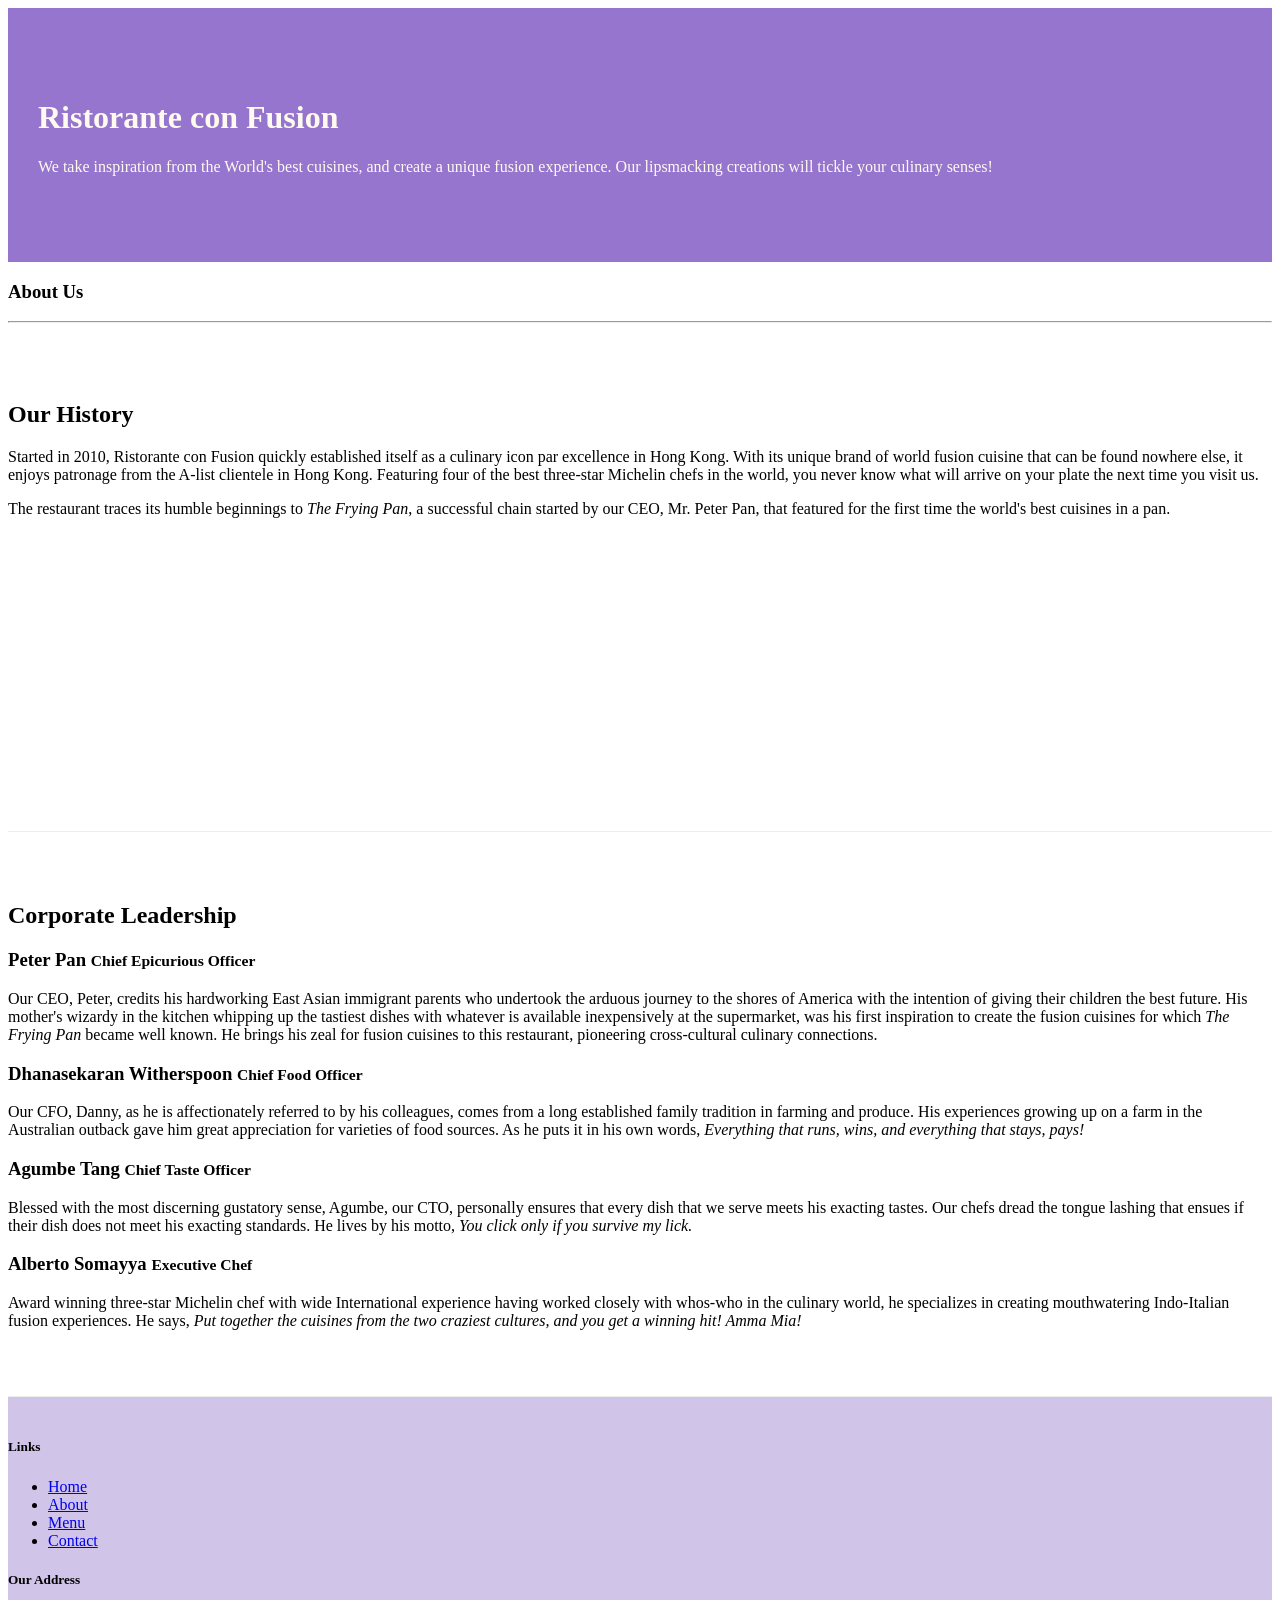
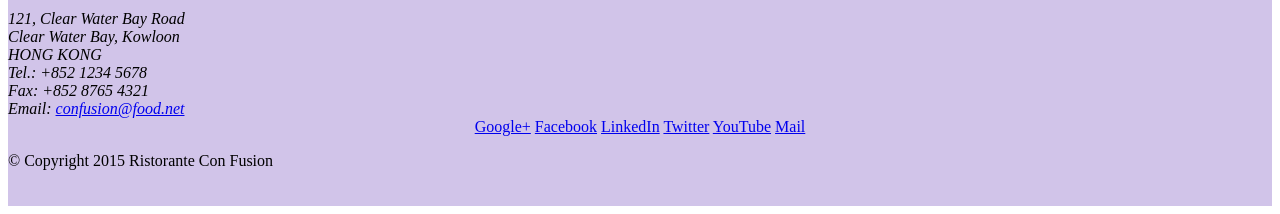
==== aboutus.html @ 844afa9f "Assignment 1" ====
<!DOCTYPE html>
<html lang="en">

<head>

    <title>Ristorante Con Fusion: About Us</title>
    <!-- Required meta tags always come first -->
    <meta charset="utf-8">
    <meta name="viewport" content="width=device-width, initial-scale=1, shrink-to-fit=no">
    <meta http-equiv="x-ua-compatible" content="ie=edge">

    <!-- Bootstrap CSS -->
    <link rel="stylesheet" href="node_modules/bootstrap/dist/css/bootstrap.min.css">
    <link rel="stylesheet" href="css/style.css">

</head>

<body>

    <header class="jumbotron">
        <div class="container">
            <div class="row row-header">
                <div class="col-12 col-sm-8 ">
                    <h1>Ristorante con Fusion</h1>
                    <p>We take inspiration from the World's best cuisines, and create a unique fusion experience. Our lipsmacking creations will tickle your culinary senses!</p>
                </div>
                <div class="col col-sm">
                </div>
            </div>
        </div>
    </header>

    <div class="container">
        <div class="row">
            <div class="col-sm-12">
               <h3>About Us</h3>
               <hr>
            </div>
        </div>

        <div class="row row-content">
            <div class="col-small-12 col-md-6">
                <h2>Our History</h2>
                <p>Started in 2010, Ristorante con Fusion quickly established itself as a culinary icon par excellence in Hong Kong. With its unique brand of world fusion cuisine that can be found nowhere else, it enjoys patronage from the A-list clientele in Hong Kong.  Featuring four of the best three-star Michelin chefs in the world, you never know what will arrive on your plate the next time you visit us.</p>
                <p>The restaurant traces its humble beginnings to <em>The Frying Pan</em>, a successful chain started by our CEO, Mr. Peter Pan, that featured for the first time the world's best cuisines in a pan.</p>
            </div>
            <div>
            </div>
        </div>


        <div class="row row-content">
            <div>
                <h2>Corporate Leadership</h2>
                <h3>Peter Pan <small>Chief Epicurious Officer</small></h3>
                <p class="hidden-xs-down">Our CEO, Peter, credits his hardworking East Asian immigrant parents who undertook the arduous journey to the shores of America with the intention of giving their children the best future. His mother's wizardy in the kitchen whipping up the tastiest dishes with whatever is available inexpensively at the supermarket, was his first inspiration to create the fusion cuisines for which <em>The Frying Pan</em> became well known. He brings his zeal for fusion cuisines to this restaurant, pioneering cross-cultural culinary connections.</p>
                <h3>Dhanasekaran Witherspoon <small>Chief Food Officer</small></h3>
                <p class="hidden-xs-down">Our CFO, Danny, as he is affectionately referred to by his colleagues, comes from a long established family tradition in farming and produce. His experiences growing up on a farm in the Australian outback gave him great appreciation for varieties of food sources. As he puts it in his own words, <em>Everything that runs, wins, and everything that stays, pays!</em></p>
                <h3>Agumbe Tang <small>Chief Taste Officer</small></h3>
                <p class="hidden-xs-down">Blessed with the most discerning gustatory sense, Agumbe, our CTO, personally ensures that every dish that we serve meets his exacting tastes. Our chefs dread the tongue lashing that ensues if their dish does not meet his exacting standards. He lives by his motto, <em>You click only if you survive my lick.</em></p>
                <h3>Alberto Somayya <small>Executive Chef</small></h3>
                <p class="hidden-xs-down">Award winning three-star Michelin chef with wide International experience having worked closely with whos-who in the culinary world, he specializes in creating mouthwatering Indo-Italian fusion experiences. He says, <em>Put together the cuisines from the two craziest cultures, and you get a winning hit! Amma Mia!</em></p>
            </div>
       </div>

    </div>

    <footer class="footer">
        <div class="container">
            <div class="row">
                <div class="col-5 offset-1 col-sm-2">
                    <h5>Links</h5>
                    <ul class="list-unstyled">
                        <li><a href="#">Home</a></li>
                        <li><a href="#">About</a></li>
                        <li><a href="#">Menu</a></li>
                        <li><a href="#">Contact</a></li>
                    </ul>
                </div>
                <div class="col-6 col-sm-5">
                    <h5>Our Address</h5>
                    <address>
		              121, Clear Water Bay Road<br>
		              Clear Water Bay, Kowloon<br>
		              HONG KONG<br>
		              Tel.: +852 1234 5678<br>
		              Fax: +852 8765 4321<br>
		              Email: <a href="mailto:confusion@food.net">confusion@food.net</a>
		           </address>
                </div>
                <div class="col-sm align-self-center">
                    <div style="text-align:center">
                        <a href="http://google.com/+">Google+</a>
                        <a href="http://www.facebook.com/profile.php?id=">Facebook</a>
                        <a href="http://www.linkedin.com/in/">LinkedIn</a>
                        <a href="http://twitter.com/">Twitter</a>
                        <a href="http://youtube.com/">YouTube</a>
                        <a href="mailto:">Mail</a>
                    </div>
                </div>
           </div>
           <div class="row justify-content-center">
                <div class="col-auto">
                    <p>© Copyright 2015 Ristorante Con Fusion</p>
                </div>
           </div>
        </div>
    </footer>
    <!-- jQuery first, then Tether, then Bootstrap JS. order is important! -->
    <script src="node_modules/jquery/dist/jquery.min.js"></script>
    <script src="node_modules/tether/dist/js/tether.min.js"></script>
    <script src="node_modules/bootstrap/dist/js/bootstrap.min.js"></script>


</body>

</html>
---- css/style.css ----
.row-header{
  margin: 0px auto;
  padding: 0px auto;
}

.row-content {
  margin: 0px auto;
  padding: 50px 0px 50px 0px;
  border-bottom: 1px ridge;
  min-height: 400px;
}

.footer{
  background-color: #D1C4E9;
  margin: 0px auto;
  padding: 20px 0px 20px 0px;
}

.jumbotron{
  padding: 70px 30px 70px 30px;
  margin: 0px auto;
  background: #9575CD;
  color: floralwhite;
}

.address{
  font-size: 80%;
  margin: 0px;
  color: #0f0f0f;
}
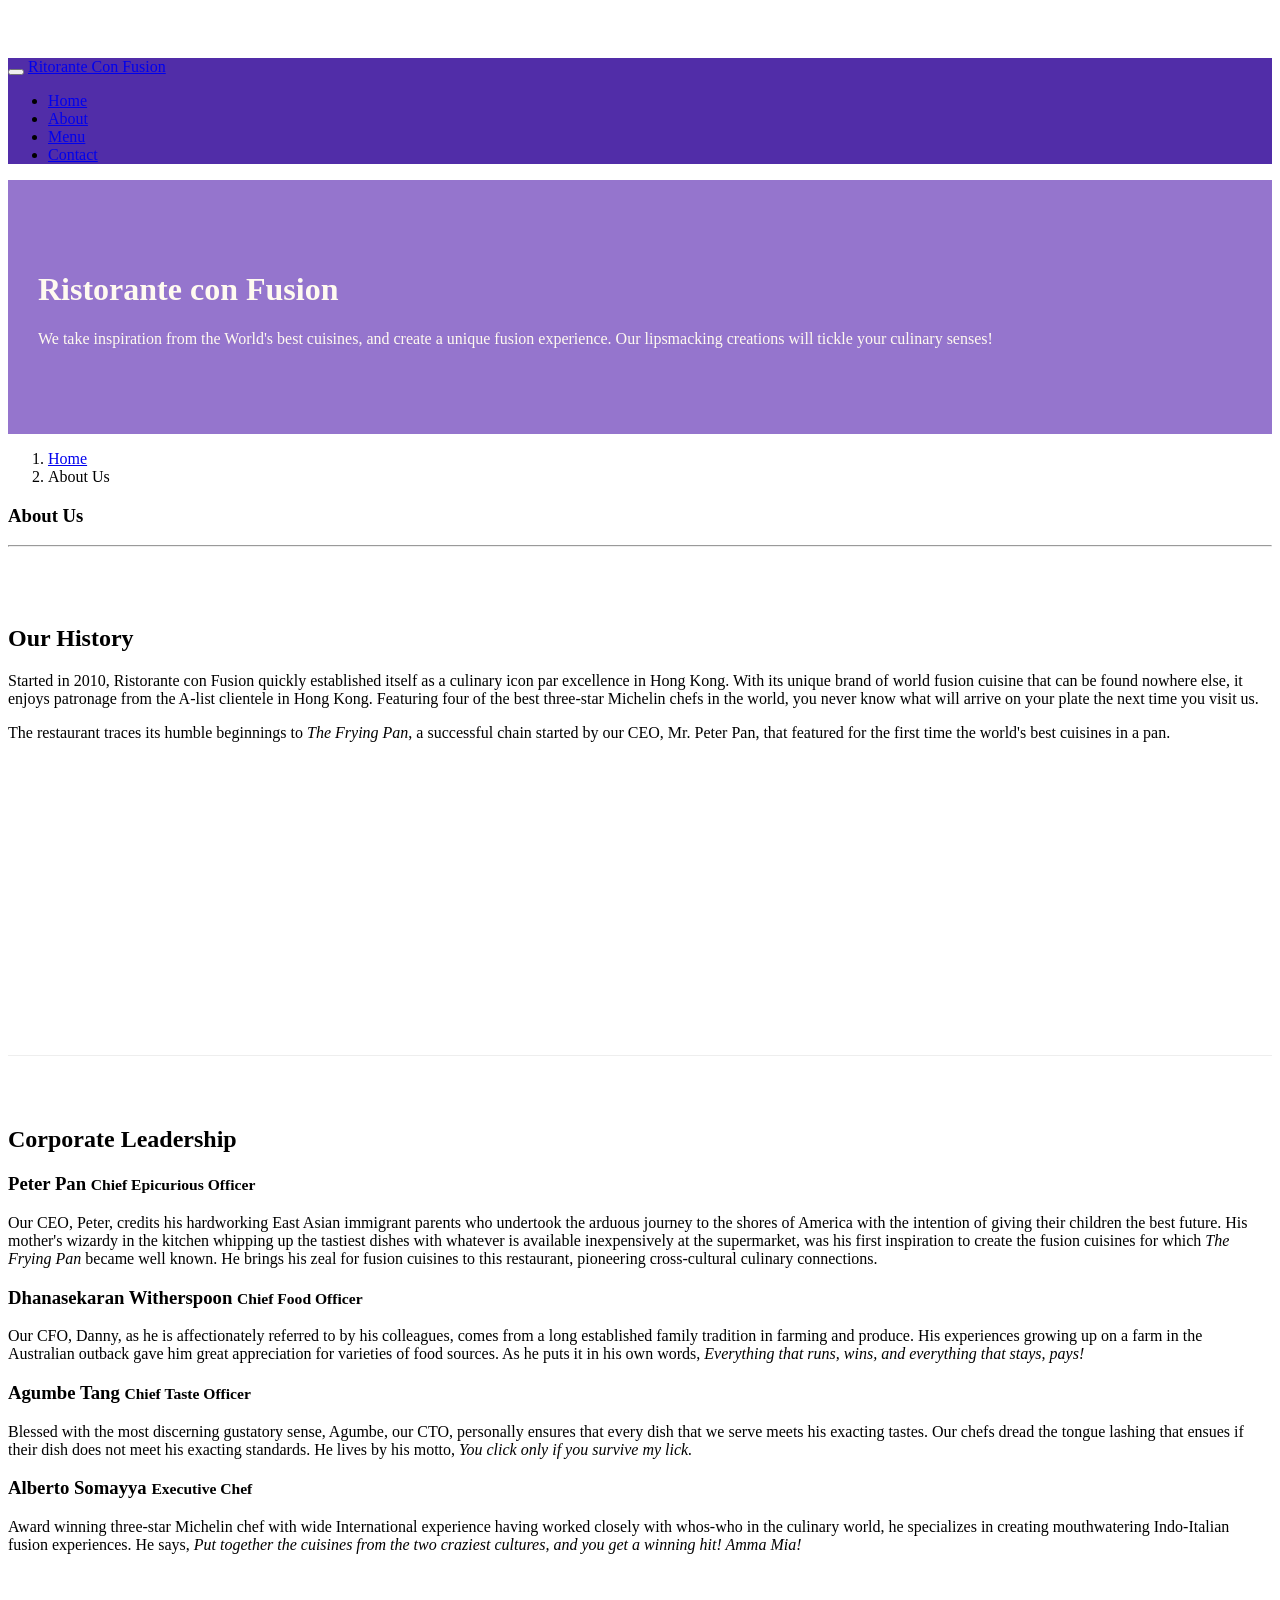
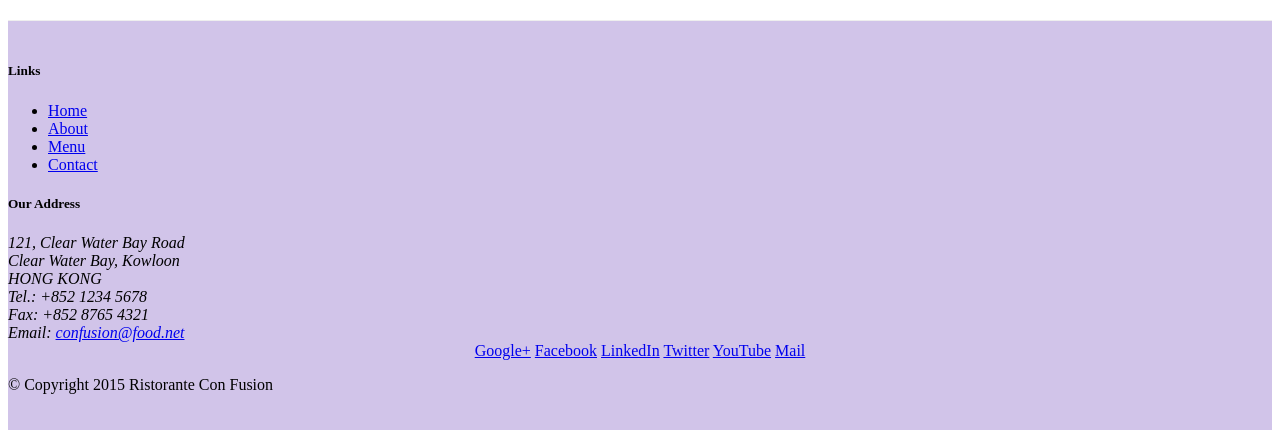
==== commit a636260a: "Navbar" ====
--- a/aboutus.html
+++ b/aboutus.html
@@ -17,6 +17,23 @@
 
 <body>
 
+  <nav class="navbar navbar-inverse navbar-toggleable-sm fixed-top">
+      <div class="container">
+        <button class="navbar-toggler" type="button" data-toggle="collapse" data-target="#Navbar">
+          <span class="navbar-toggler-icon"></span>
+        </button>
+        <a class="navbar-brand" href="./index.html">Ritorante Con Fusion</a>
+        <div class="collapse navbar-collapse" id="Navbar">
+          <ul class="navbar-nav">
+            <li class="nav-item "><a class="nav-link" href="./index.html">Home</a></li>
+            <li class="nav-item active"><a class="nav-link" href="#">About</a></li>
+            <li class="nav-item"><a class="nav-link" href="#">Menu</a></li>
+            <li class="nav-item"><a class="nav-link" href="#">Contact</a></li>
+          </ul>
+        </div>
+      </div>
+  </nav>
+
     <header class="jumbotron">
         <div class="container">
             <div class="row row-header">
@@ -32,6 +49,10 @@
 
     <div class="container">
         <div class="row">
+            <ol class="col-12 breadcrumb">
+              <li class="breadcrumb-item"><a href="./index.html">Home</a></li>
+                <li class="breadcrumb-item active">About Us</li>
+            </ol>
             <div class="col-sm-12">
                <h3>About Us</h3>
                <hr>
@@ -71,7 +92,7 @@
                 <div class="col-5 offset-1 col-sm-2">
                     <h5>Links</h5>
                     <ul class="list-unstyled">
-                        <li><a href="#">Home</a></li>
+                        <li><a href="./index.html">Home</a></li>
                         <li><a href="#">About</a></li>
                         <li><a href="#">Menu</a></li>
                         <li><a href="#">Contact</a></li>
--- a/css/style.css
+++ b/css/style.css
@@ -28,3 +28,12 @@
   margin: 0px;
   color: #0f0f0f;
 }
+
+body{
+  padding:50px 0px 0px 0px;
+  z-index: 0;
+}
+
+.navbar-inverse{
+  background-color:#512DA8;
+}
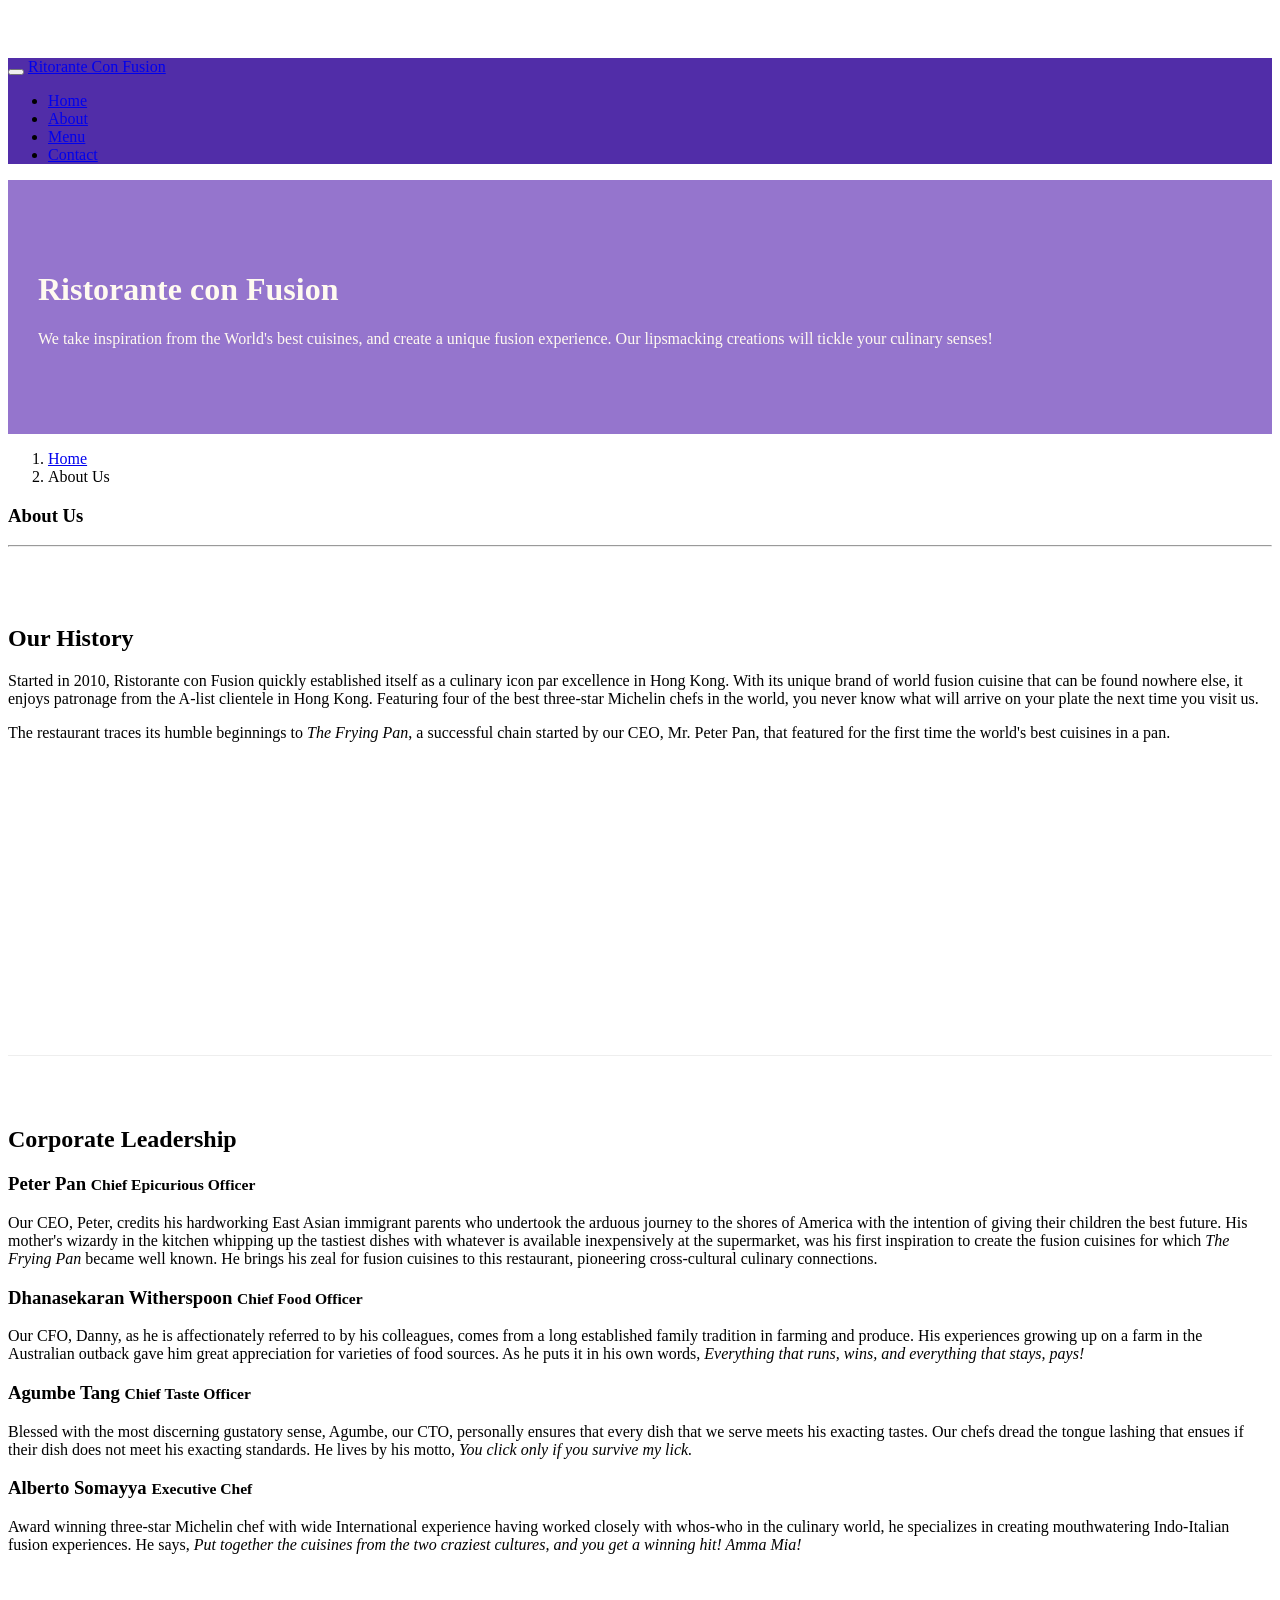
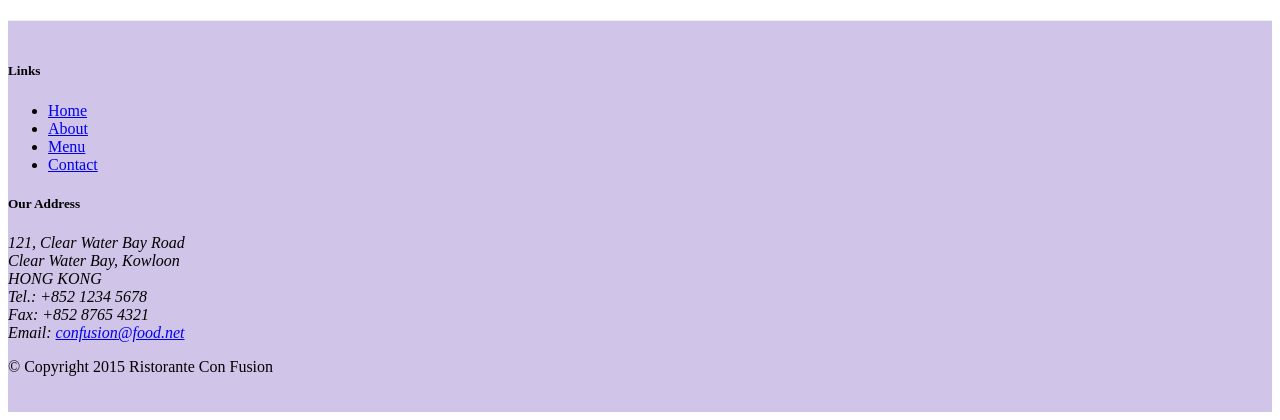
==== commit 9ebdc850: "nav bar + buttons" ====
--- a/aboutus.html
+++ b/aboutus.html
@@ -11,6 +11,8 @@
 
     <!-- Bootstrap CSS -->
     <link rel="stylesheet" href="node_modules/bootstrap/dist/css/bootstrap.min.css">
+    <link rel="stylesheet" href="node_modules/font-awesome/css/font-awesome.min.css">
+    <link rel="stylesheet" href="css/bootstrap-social.css">
     <link rel="stylesheet" href="css/style.css">
 
 </head>
@@ -25,10 +27,10 @@
         <a class="navbar-brand" href="./index.html">Ritorante Con Fusion</a>
         <div class="collapse navbar-collapse" id="Navbar">
           <ul class="navbar-nav">
-            <li class="nav-item "><a class="nav-link" href="./index.html">Home</a></li>
-            <li class="nav-item active"><a class="nav-link" href="#">About</a></li>
-            <li class="nav-item"><a class="nav-link" href="#">Menu</a></li>
-            <li class="nav-item"><a class="nav-link" href="#">Contact</a></li>
+            <li class="nav-item "><a class="nav-link" href="./index.html"><span class="fa fa-home fa-lg">Home</a></li>
+            <li class="nav-item active"><a class="nav-link" href="#"><span class="fa fa-info fa-lg">About</a></li>
+            <li class="nav-item"><a class="nav-link" href="#"><span class="fa fa-list fa-lg">Menu</a></li>
+            <li class="nav-item"><a class="nav-link" href="./contactus.html"><span class="fa fa-address-card fa-lg">Contact</a></li>
           </ul>
         </div>
       </div>
@@ -95,7 +97,7 @@
                         <li><a href="./index.html">Home</a></li>
                         <li><a href="#">About</a></li>
                         <li><a href="#">Menu</a></li>
-                        <li><a href="#">Contact</a></li>
+                        <li><a href="./contactus.html">Contact</a></li>
                     </ul>
                 </div>
                 <div class="col-6 col-sm-5">
@@ -111,13 +113,13 @@
                 </div>
                 <div class="col-sm align-self-center">
                     <div style="text-align:center">
-                        <a href="http://google.com/+">Google+</a>
-                        <a href="http://www.facebook.com/profile.php?id=">Facebook</a>
-                        <a href="http://www.linkedin.com/in/">LinkedIn</a>
-                        <a href="http://twitter.com/">Twitter</a>
-                        <a href="http://youtube.com/">YouTube</a>
-                        <a href="mailto:">Mail</a>
-                    </div>
+                      <a class="btn btn-social-icon btn-google-plus" href="http://google.com/+"><i class="fa fa-google-plus"></i></a>
+                      <a class="btn btn-social-icon btn-facebook" href="http://www.facebook.com/profile.php?id="><i class="fa fa-facebook"></i></a>
+                      <a class="btn btn-social-icon btn-linkedin" href="http://www.linkedin.com/in/"><i class="fa fa-linkedin"></i></a>
+                      <a class="btn btn-social-icon btn-twitter" href="http://twitter.com/"><i class="fa fa-twitter"></i></a>
+                      <a class="btn btn-social-icon btn-youtube" href="http://youtube.com/"><i class="fa fa-youtube"></i></a>
+                      <a class="btn btn-social-icon" href="mailto:"><i class="fa fa-envelope"></i></a>
+                  </div>
                 </div>
            </div>
            <div class="row justify-content-center">
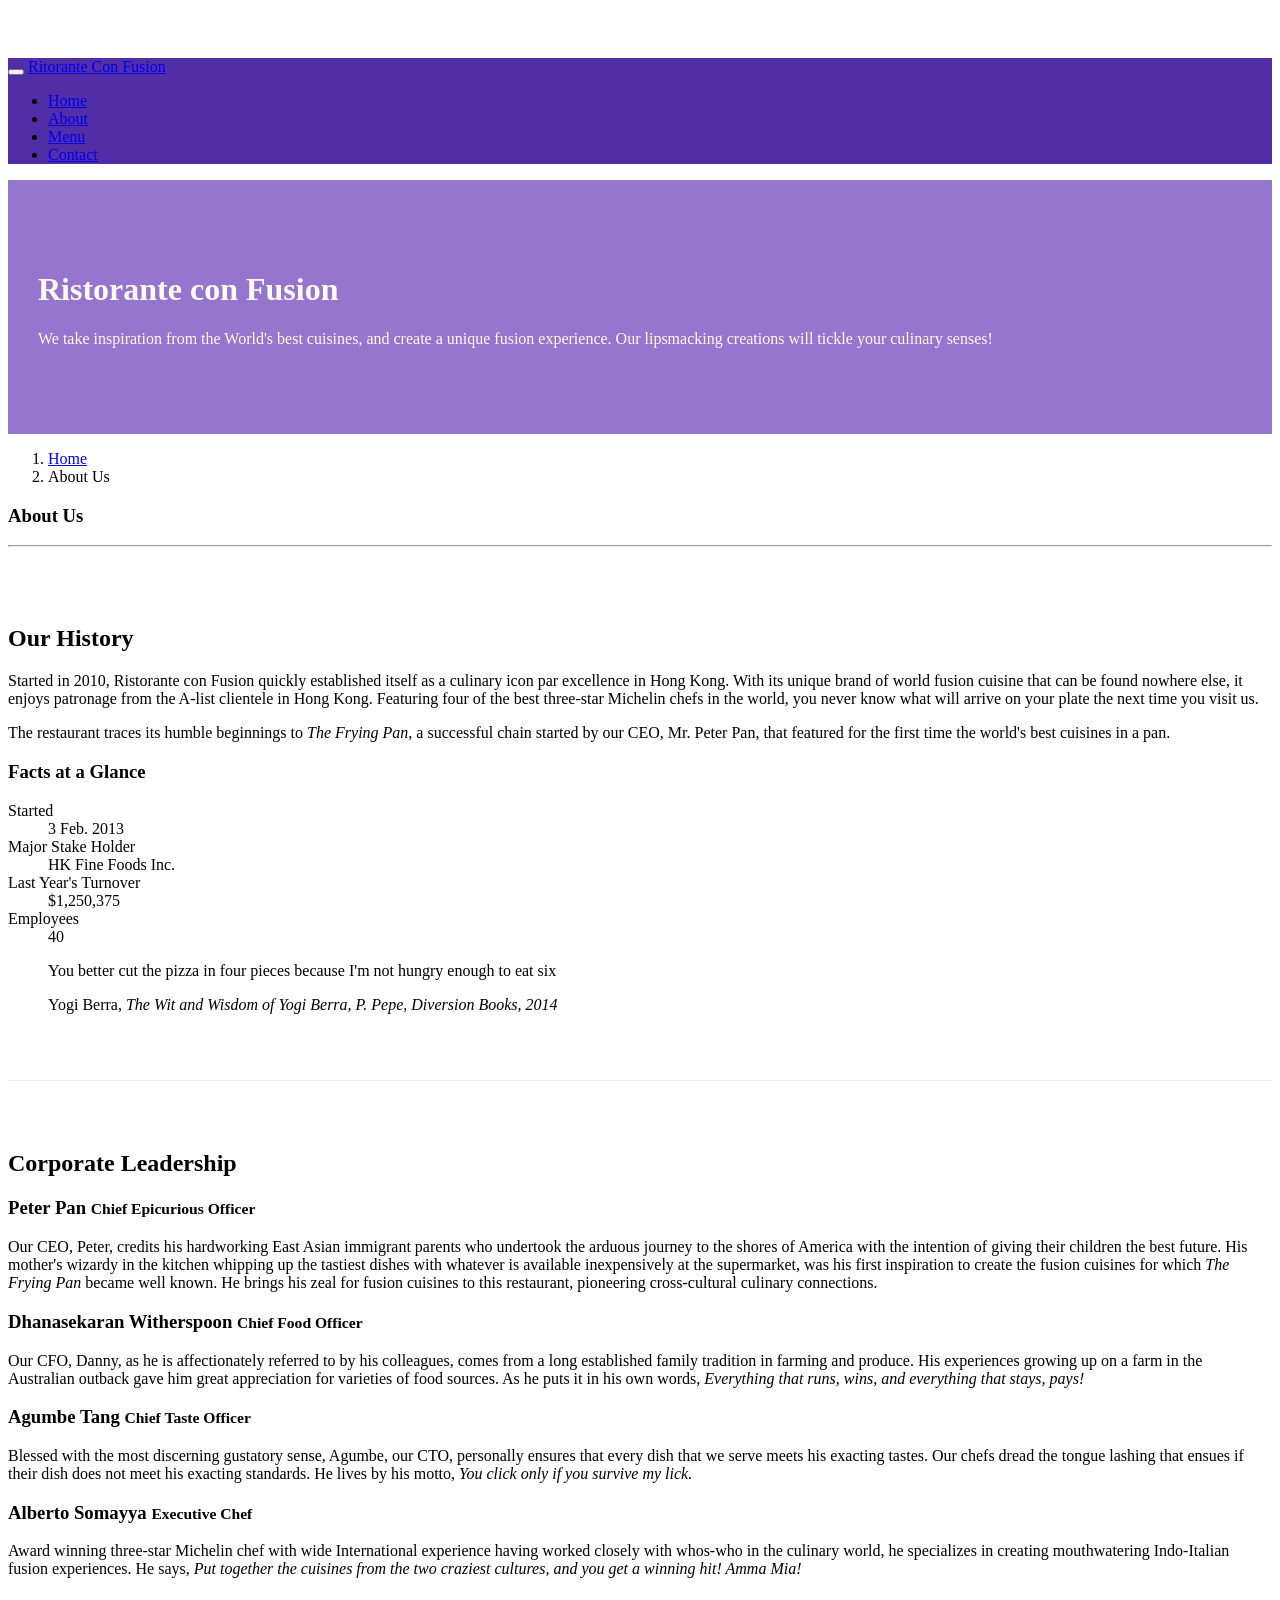
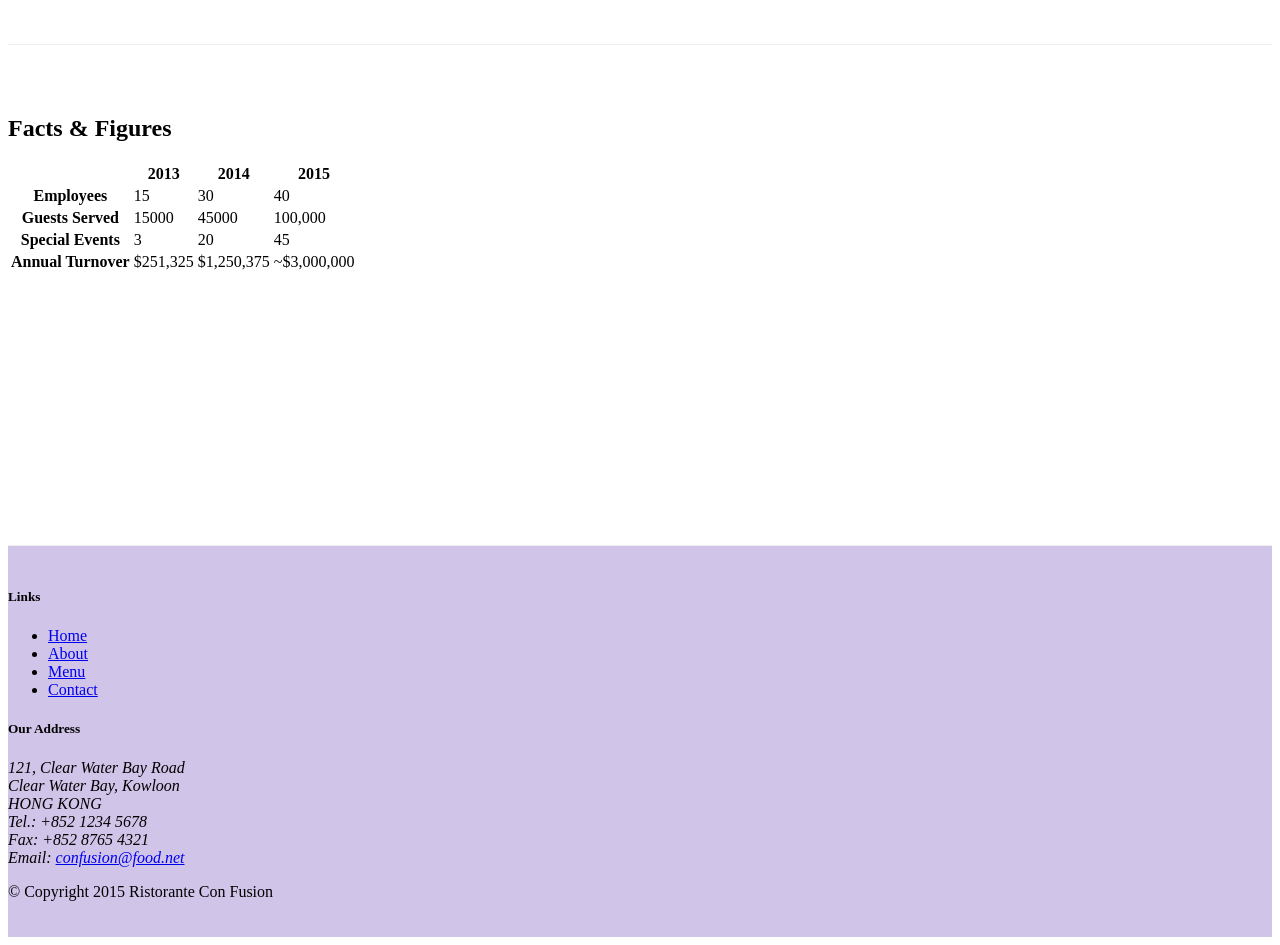
==== commit 8c52cbfe: "tables and Cards" ====
--- a/aboutus.html
+++ b/aboutus.html
@@ -67,8 +67,36 @@
                 <p>Started in 2010, Ristorante con Fusion quickly established itself as a culinary icon par excellence in Hong Kong. With its unique brand of world fusion cuisine that can be found nowhere else, it enjoys patronage from the A-list clientele in Hong Kong.  Featuring four of the best three-star Michelin chefs in the world, you never know what will arrive on your plate the next time you visit us.</p>
                 <p>The restaurant traces its humble beginnings to <em>The Frying Pan</em>, a successful chain started by our CEO, Mr. Peter Pan, that featured for the first time the world's best cuisines in a pan.</p>
             </div>
-            <div>
-            </div>
+            <div class="col-sm">
+              <div class="card">
+                <h3 class="card-header bg-primary text-white">Facts at a Glance</h3>
+                <div class="card-block">
+                  <dl class="row">
+                    <dt class="col-6">Started</dt>
+                    <dd class="col-6">3 Feb. 2013</dd>
+                    <dt class="col-6">Major Stake Holder</dt>
+                    <dd class="col-6">HK Fine Foods Inc.</dd>
+                    <dt class="col-6">Last Year's Turnover</dt>
+                    <dd class="col-6">$1,250,375</dd>
+                    <dt class="col-6">Employees</dt>
+                    <dd class="col-6">40</dd>
+                  </dl>
+                </div>
+              </div>
+            </div>
+            <div class="col-12">
+              <div class="card card-block bg-faded">
+                <blockquote class="blockquote">
+                  <p class="mb-0">You better cut the pizza in four pieces because I'm not hungry enough to eat six</p>
+                  <footer class="blockquote-footer">Yogi Berra,
+                    <cite title="Source Title">
+                      The Wit and Wisdom of Yogi Berra, P. Pepe, Diversion Books, 2014
+                    </cite>
+                  </footer>
+                </blockquote>
+              </div>
+            </div>
+
         </div>
 
 
@@ -85,7 +113,51 @@
                 <p class="hidden-xs-down">Award winning three-star Michelin chef with wide International experience having worked closely with whos-who in the culinary world, he specializes in creating mouthwatering Indo-Italian fusion experiences. He says, <em>Put together the cuisines from the two craziest cultures, and you get a winning hit! Amma Mia!</em></p>
             </div>
        </div>
-
+       <div class="row row-content">
+         <div class="col-12 col-sm-9">
+           <h2>Facts &amp; Figures</h2>
+           <div class="table-responsive">
+              <table class="table table-striped">
+              <thead class="thead-inverse">
+                  <tr>
+                      <th>&nbsp;</th>
+                      <th>2013</th>
+                      <th>2014</th>
+                      <th>2015</th>
+                  </tr>
+              </thead>
+              <tbody>
+                  <tr>
+                      <th>Employees</th>
+                      <td>15</td>
+                      <td>30</td>
+                      <td>40</td>
+                  </tr>
+                  <tr>
+                      <th>Guests Served</th>
+                      <td>15000</td>
+                      <td>45000</td>
+                      <td>100,000</td>
+                  </tr>
+                  <tr>
+                      <th>Special Events</th>
+                      <td>3</td>
+                      <td>20</td>
+                      <td>45</td>
+                  </tr>
+                  <tr>
+                      <th>Annual Turnover</th>
+                      <td>$251,325</td>
+                      <td>$1,250,375</td>
+                      <td>~$3,000,000</td>
+                  </tr>
+              </tbody>
+              </table>
+              </div>
+         </div>
+         <div class="col-12 col-sm-3">
+         </div>
+       </div>
     </div>
 
     <footer class="footer">
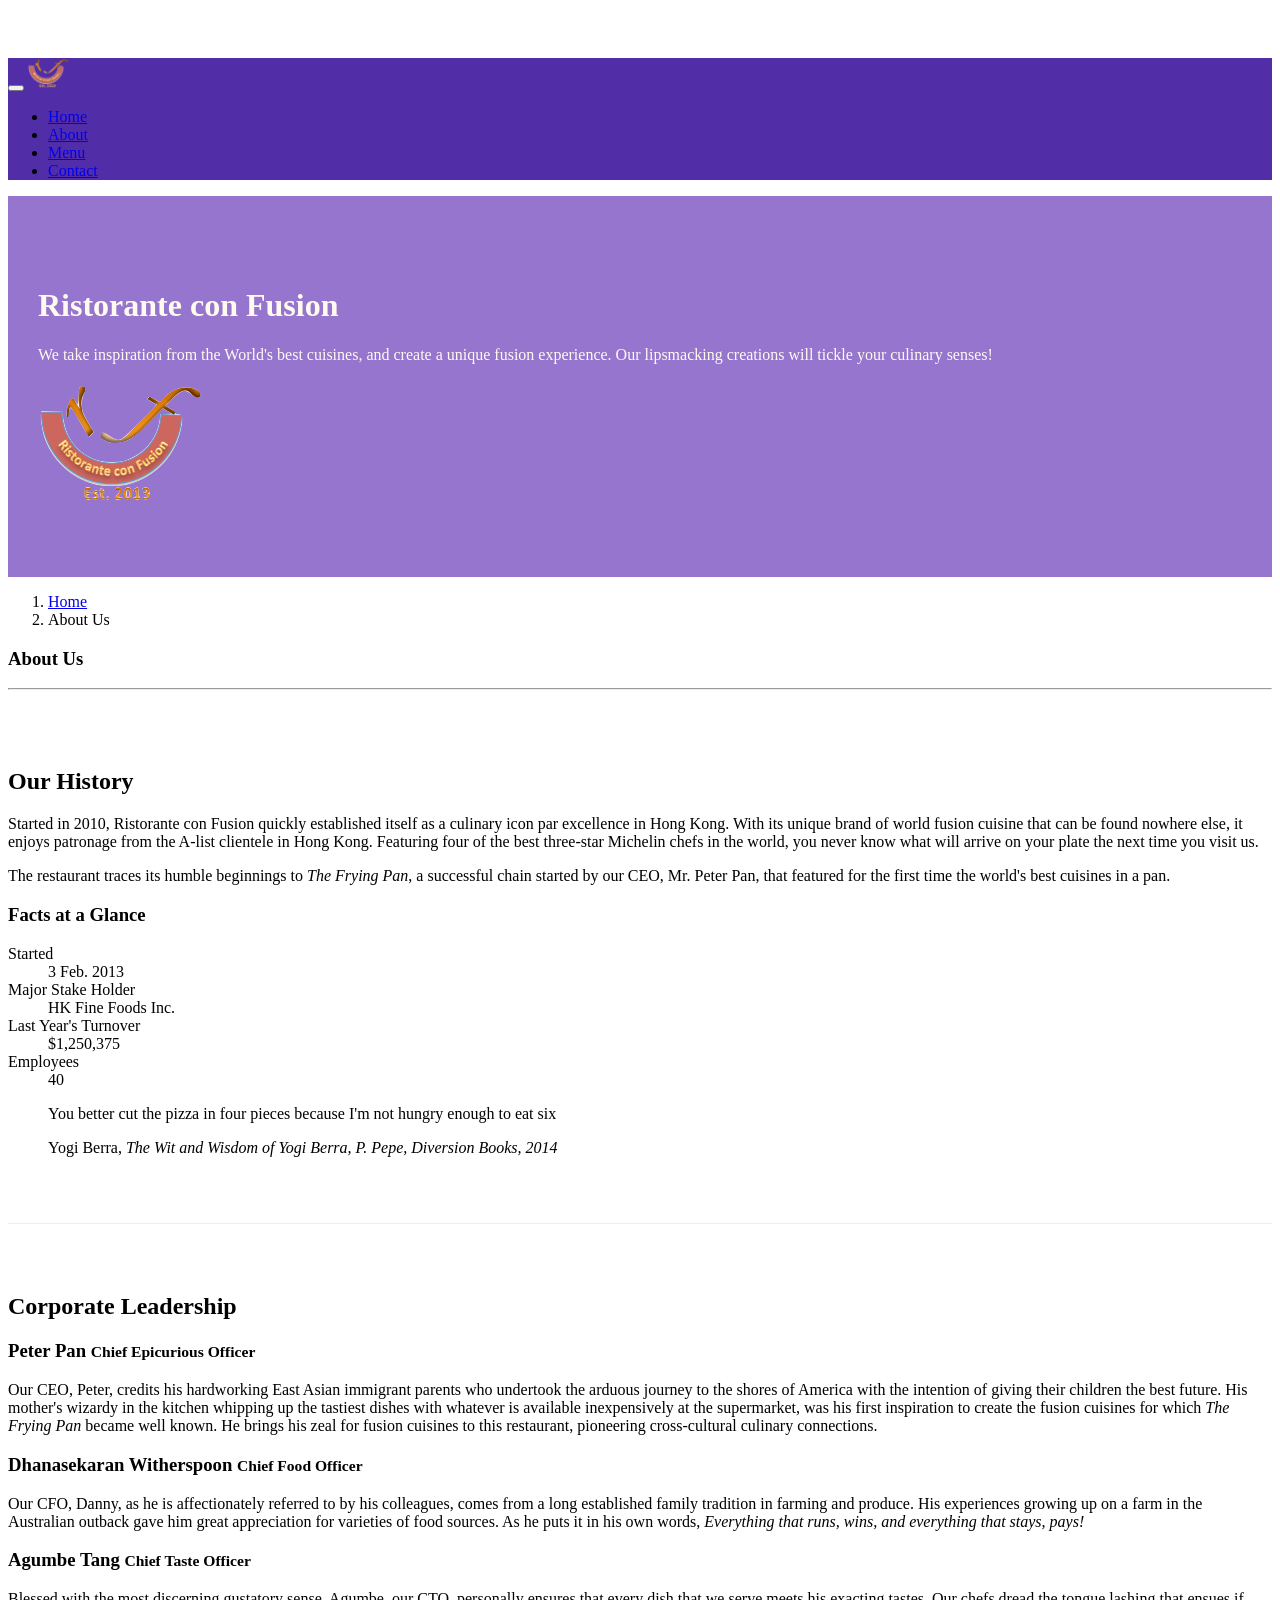
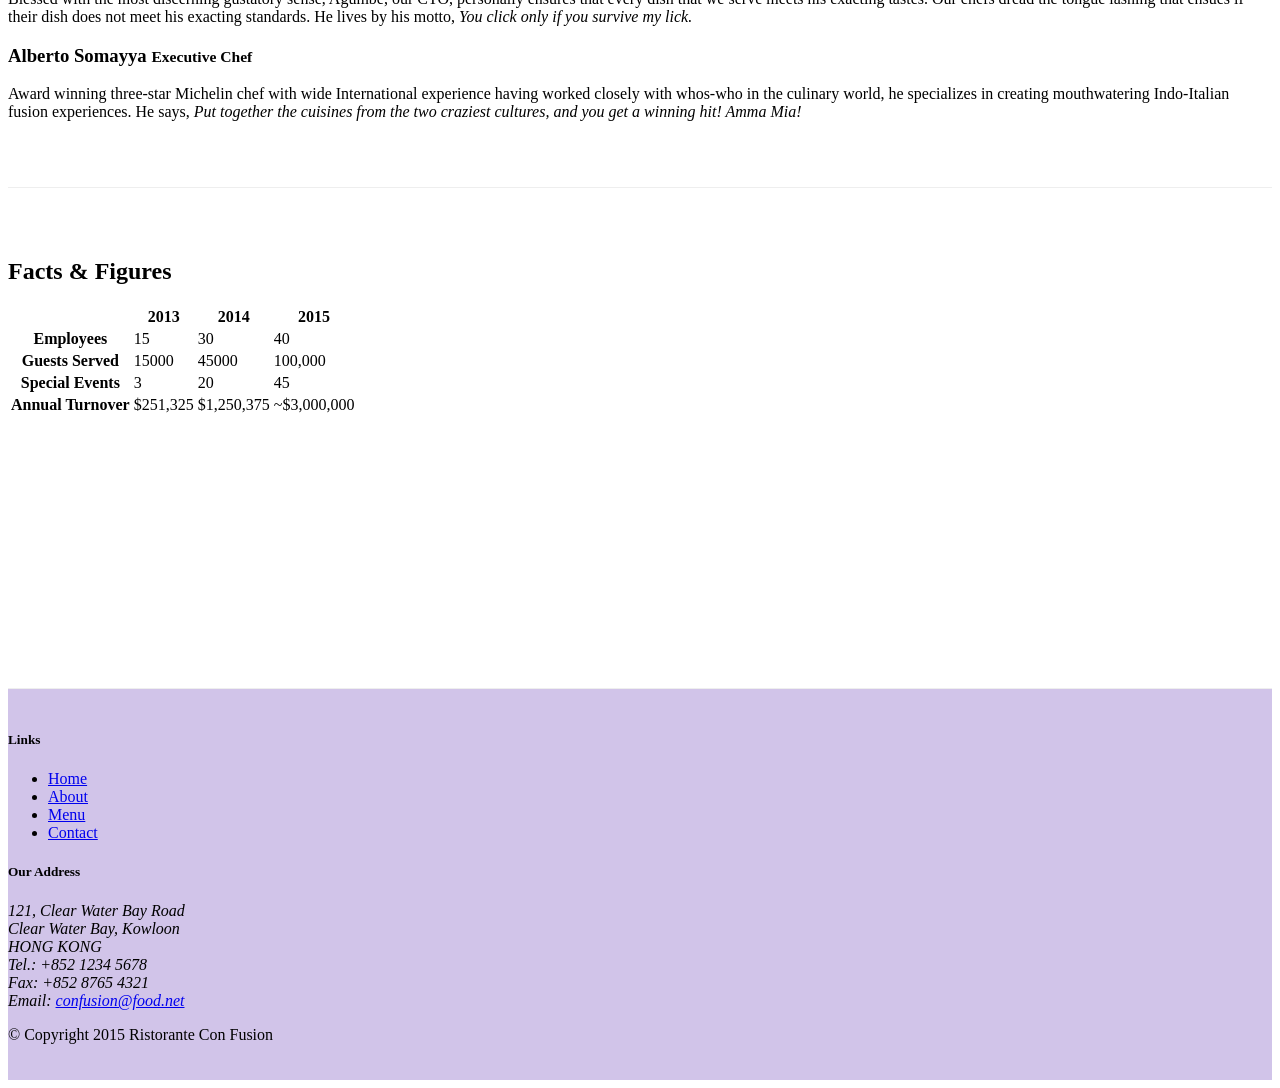
==== commit 8b65ee33: "images and media" ====
--- a/aboutus.html
+++ b/aboutus.html
@@ -24,7 +24,7 @@
         <button class="navbar-toggler" type="button" data-toggle="collapse" data-target="#Navbar">
           <span class="navbar-toggler-icon"></span>
         </button>
-        <a class="navbar-brand" href="./index.html">Ritorante Con Fusion</a>
+        <a class="navbar-brand" href="./index.html"><img src="img/logo.png" height="30" width="41"></a>
         <div class="collapse navbar-collapse" id="Navbar">
           <ul class="navbar-nav">
             <li class="nav-item "><a class="nav-link" href="./index.html"><span class="fa fa-home fa-lg">Home</a></li>
@@ -43,7 +43,8 @@
                     <h1>Ristorante con Fusion</h1>
                     <p>We take inspiration from the World's best cuisines, and create a unique fusion experience. Our lipsmacking creations will tickle your culinary senses!</p>
                 </div>
-                <div class="col col-sm">
+                <div class="col col-sm align-self-center">
+                  <img src="img/logo.png" class="img-fluid">
                 </div>
             </div>
         </div>
@@ -67,7 +68,7 @@
                 <p>Started in 2010, Ristorante con Fusion quickly established itself as a culinary icon par excellence in Hong Kong. With its unique brand of world fusion cuisine that can be found nowhere else, it enjoys patronage from the A-list clientele in Hong Kong.  Featuring four of the best three-star Michelin chefs in the world, you never know what will arrive on your plate the next time you visit us.</p>
                 <p>The restaurant traces its humble beginnings to <em>The Frying Pan</em>, a successful chain started by our CEO, Mr. Peter Pan, that featured for the first time the world's best cuisines in a pan.</p>
             </div>
-            <div class="col-sm">
+            <div class="col-12 col-sm-6">
               <div class="card">
                 <h3 class="card-header bg-primary text-white">Facts at a Glance</h3>
                 <div class="card-block">
